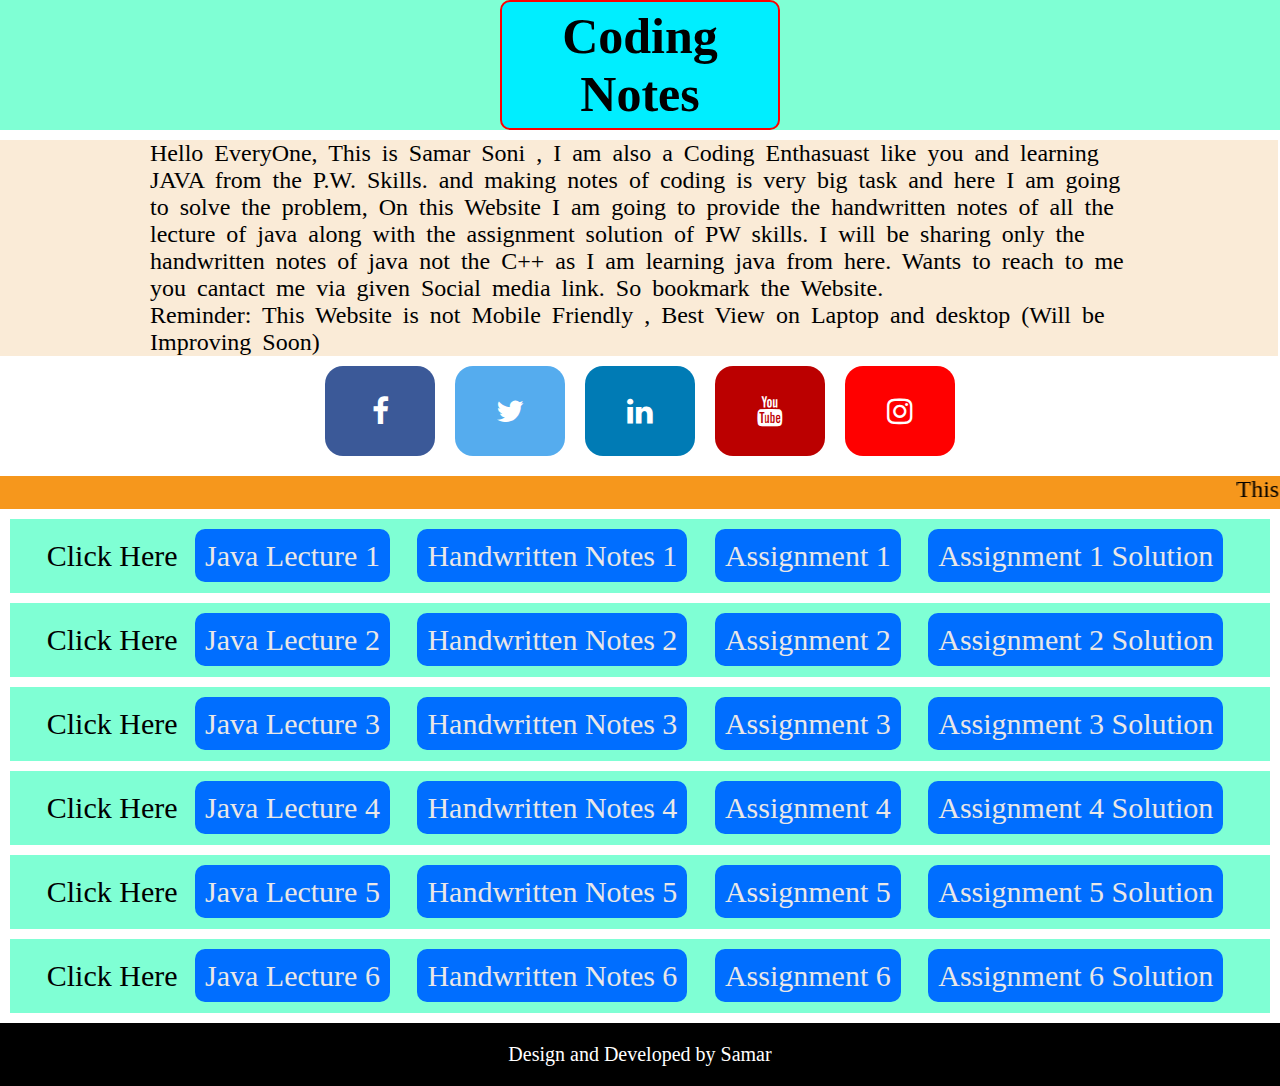
==== index.html @ 1e8b0381 "Add files via upload" ====
<!DOCTYPE html>
<html lang="en">

<head>
    <meta charset="UTF-8">
    <meta http-equiv="X-UA-Compatible" content="IE=edge">
    <meta name="viewport" content="width=device-width, initial-scale=1.0">
    <title>Coding Notes</title>
    <link rel="stylesheet" href="Style.css">
    <meta name="viewport" content="width=device-width, initial-scale=1">
    <link rel="stylesheet" href="https://cdnjs.cloudflare.com/ajax/libs/font-awesome/4.7.0/css/font-awesome.min.css">
    <style>
        .fa {
            padding: 20px;
            font-size: 30px;
            width: 50px;
            text-align: center;
            text-decoration: none;
            margin: 5px 2px;
        }

        .fa:hover {
            opacity: 0.7;
        }

        .fa-facebook {
            background: #3B5998;
            color: white;
        }

        .fa-twitter {
            background: #55ACEE;
            color: white;
        }



        .fa-linkedin {
            background: #007bb5;
            color: white;
        }

        .fa-youtube {
            background: #bb0000;
            color: white;
        }

        .fa-instagram {
            background: red;
            color: white;
        }


       

      
    </style>
</head>

<body>
    <header>

        <H1>Coding Notes</H1>
    </header>
    <main>
        <div class="about">
           Hello EveryOne, This is Samar Soni , I am also a Coding Enthasuast like you and learning JAVA from the P.W. Skills.
           and making notes of coding is very big task and here I am going to solve the problem, On this Website I am going to provide the handwritten notes of all the lecture of java along with the assignment solution of PW skills. I will be sharing only the handwritten notes of java not the C++ as I am learning java from here. Wants to reach to me you cantact me via given Social media link. So bookmark the Website. <br>
           Reminder: This Website is not Mobile Friendly , Best View on Laptop and desktop (Will be Improving Soon)
        </div>
        <div class="contact">


            <a href="#" target="_blank " class="fa fa-facebook"></a>
            <a target="_blank" href="https://twitter.com/SamarSo18197546" class="fa fa-twitter"></a>

            <a href="https://www.linkedin.com/in/samar-soni-83386023b/" target="_blank" class="fa fa-linkedin"></a>
            <a href="https://www.youtube.com/channel/UC2zCnsR5nQfdtF0svKqH2iA" target="_blank"
                class="fa fa-youtube"></a>
            <a target="_blank" href="https://www.instagram.com/samarsoni2021/" class="fa fa-instagram"></a>

        </div>


        <div class="javanotes">
            <div class="description">
                <marquee behavior="" direction="left">
                    <p>This is the part where i am giving you all the handwritten notes of the classes conducted by the
                        faculties of PW Skills</p>
                </marquee>
            </div>

            <div class="link1">
                Click Here
                <a href="https://youtu.be/RJ733wzbNoA" target="_blank">Java Lecture 1</a>
                <a href="https://drive.google.com/file/d/12u0J5ziWyuWKfefnu_b1C9yTxb6JhgP1/view?usp=drivesdk"
                    target="_blank">Handwritten Notes 1</a>
                <a href="no assignment.html">Assignment 1</a>
                <a href="noassigmentsol.html">Assignment 1 Solution</a>
            </div>

            <div class="link2">
                Click Here
                <a href="coming.html">Java Lecture 2</a>
                <a href="coming.html">Handwritten Notes 2</a>
                <a href="coming.html">Assignment 2</a>
                <a href="coming.html">Assignment 2 Solution</a>
            </div>
            <div class="link3">
                Click Here
                <a href="#">Java Lecture 3</a>
                <a href="#">Handwritten Notes 3</a>
                <a href="#">Assignment 3</a>
                <a href="#">Assignment 3 Solution</a>
            </div>
            <div class="link4">
                Click Here
                <a href="#">Java Lecture 4</a>
                <a href="#">Handwritten Notes 4</a>
                <a href="#">Assignment 4</a>
                <a href="#">Assignment 4 Solution</a>
            </div>
            <div class="link5">
                Click Here
                <a href="#">Java Lecture 5</a>
                <a href="#">Handwritten Notes 5</a>
                <a href="#">Assignment 5</a>
                <a href="#">Assignment 5 Solution</a>
            </div>
            <div class="link6">
                Click Here
                <a href="#">Java Lecture 6</a>
                <a href="#">Handwritten Notes 6</a>
                <a href="#">Assignment 6</a>
                <a href="#">Assignment 6 Solution</a>
            </div>

    </main>
    <footer>
        <p>Design and Developed by Samar</p>
    </footer>
</body>

</html>
---- Style.css ----
*{
    margin: 0;
    padding: 0;
}
body{
    background-color: rgb(255, 255, 255);
}
header{
    background-color: aquamarine;

}

h1{
    background-color: rgb(0, 238, 255);
    text-align: center;
    padding: 5px;
    font-size: 50px;
    font-family: cursive;
    margin: 0px 500px 0px 500px;
    border: 2px solid red;
    border-radius: 10px;
}

.about{
    background-color: antiquewhite;
    font-family:'Times New Roman', Times, serif;
    font-size: 24px;
    padding: 0px 150px 0px 150px;
    margin: 10px 2px 0px 0px;
    line-gap-override: 5px;
    word-spacing: 5px;
}
.contact{
    display: flex;
    justify-content: center;
    
}
.contact a{
    padding: 30px;
    margin: 10px;
    border-radius: 18px;

}
.link1 {
    background-color: aquamarine;
    font-size: 30px;
    padding: 20px;
    text-align: center;
    margin: 10px;
}
.description {
    background-color:rgb(246, 151, 28);
    font-size: 24px;
    text-align: center;
    margin: 10px 0px 10px 0px;   
}
.link1 a{
    background-color: rgb(0, 110, 255);
    padding: 10px;
    border-radius: 10px;
    margin: 10px;
    text-decoration: none;
    color: rgb(233, 231, 231);
    margin: 10px;
}

.link1 a:hover{
    background-color: blue;
    color: white;
}
.link2 {
    background-color: aquamarine;
    font-size: 30px;
    padding: 20px;
    text-align: center;
    margin: 10px;
}
.link2 a{
    background-color: rgb(0, 110, 255);
    padding: 10px;
    border-radius: 10px;
    margin: 10px;
    text-decoration: none;
    color: rgb(233, 231, 231);
}

.link2 a:hover{
    background-color: blue;
    color: white;
}
.link3 {
    background-color: aquamarine;
    font-size: 30px;
    padding: 20px;
    text-align: center;
    margin: 10px;
}
.link3 a{
    background-color: rgb(0, 110, 255);
    padding: 10px;
    border-radius: 10px;
    margin: 10px;
    text-decoration: none;
    color: rgb(233, 231, 231);
}

.link3 a:hover{
    background-color: blue;
    color: white;
}
.link4 {
    background-color: aquamarine;
    font-size: 30px;
    padding: 20px;
    text-align: center;
    margin: 10px;
}
.link4 a{
    background-color: rgb(0, 110, 255);
    padding: 10px;
    border-radius: 10px;
    margin: 10px;
    text-decoration: none;
    color: rgb(233, 231, 231);
}

.link4 a:hover{
    background-color: blue;
    color: white;
}
.link5 {
    background-color: aquamarine;
    font-size: 30px;
    padding: 20px;
    text-align: center;
    margin: 10px;
}
.link5 a{
    background-color: rgb(0, 110, 255);
    padding: 10px;
    border-radius: 10px;
    margin: 10px;
    text-decoration: none;
    color: rgb(233, 231, 231);
}

.link5 a:hover{
    background-color: blue;
    color: white;
}
.link6 {
    background-color: aquamarine;
    font-size: 30px;
    padding: 20px;
    text-align: center;
     margin: 10px;
}
.link6 a{
    background-color: rgb(0, 110, 255);
    padding: 10px;
    border-radius: 10px;
    margin: 10px;
    text-decoration: none;
    color: rgb(233, 231, 231);
}

.link6 a:hover{
    background-color: blue;
    color: white;
}
footer{
    background-color: black;
    color: white;
    text-align: center;
    padding: 20px;
    font-size: 20px;
}
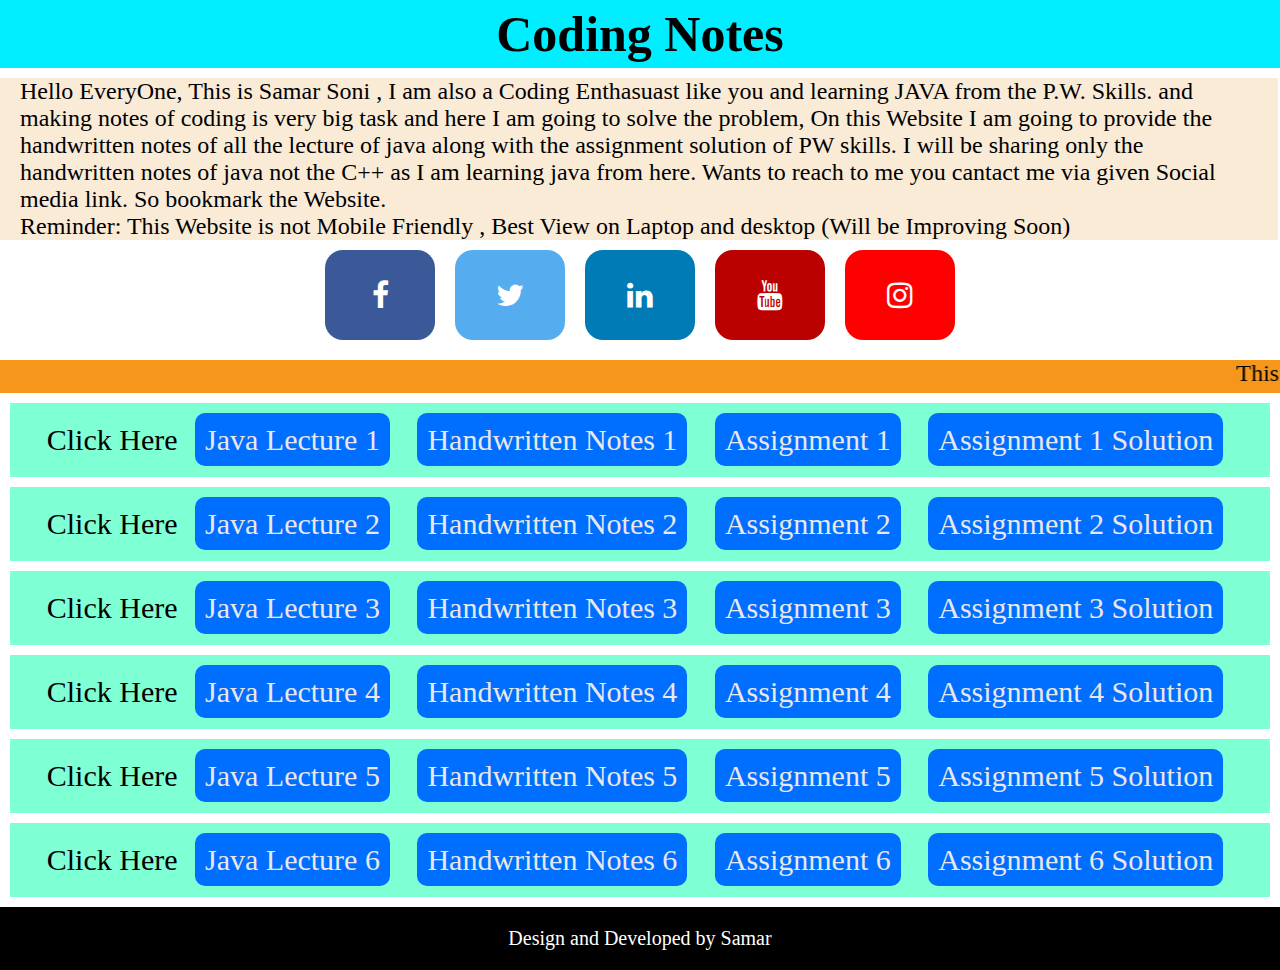
==== commit 7f553651: "lecture 2 updated" ====
--- a/index.html
+++ b/index.html
@@ -101,14 +101,14 @@
 
             <div class="link2">
                 Click Here
-                <a href="coming.html">Java Lecture 2</a>
+                <a href="https://youtu.be/FBTuKtGuAUY">Java Lecture 2</a>
                 <a href="coming.html">Handwritten Notes 2</a>
                 <a href="coming.html">Assignment 2</a>
                 <a href="coming.html">Assignment 2 Solution</a>
             </div>
             <div class="link3">
                 Click Here
-                <a href="#">Java Lecture 3</a>
+                <a href="https://youtu.be/BQ5PwItzNBY">Java Lecture 3</a>
                 <a href="#">Handwritten Notes 3</a>
                 <a href="#">Assignment 3</a>
                 <a href="#">Assignment 3 Solution</a>
@@ -141,4 +141,4 @@
     </footer>
 </body>
 
-</html>+</html>
--- a/Style.css
+++ b/Style.css
@@ -5,10 +5,7 @@
 body{
     background-color: rgb(255, 255, 255);
 }
-header{
-    background-color: aquamarine;
 
-}
 
 h1{
     background-color: rgb(0, 238, 255);
@@ -16,19 +13,16 @@
     padding: 5px;
     font-size: 50px;
     font-family: cursive;
-    margin: 0px 500px 0px 500px;
-    border: 2px solid red;
-    border-radius: 10px;
+
 }
 
 .about{
-    background-color: antiquewhite;
+     background-color: antiquewhite;
     font-family:'Times New Roman', Times, serif;
     font-size: 24px;
-    padding: 0px 150px 0px 150px;
+    padding: 0px 20px 0px 20px;
     margin: 10px 2px 0px 0px;
-    line-gap-override: 5px;
-    word-spacing: 5px;
+
 }
 .contact{
     display: flex;
@@ -174,4 +168,4 @@
     text-align: center;
     padding: 20px;
     font-size: 20px;
-}+}
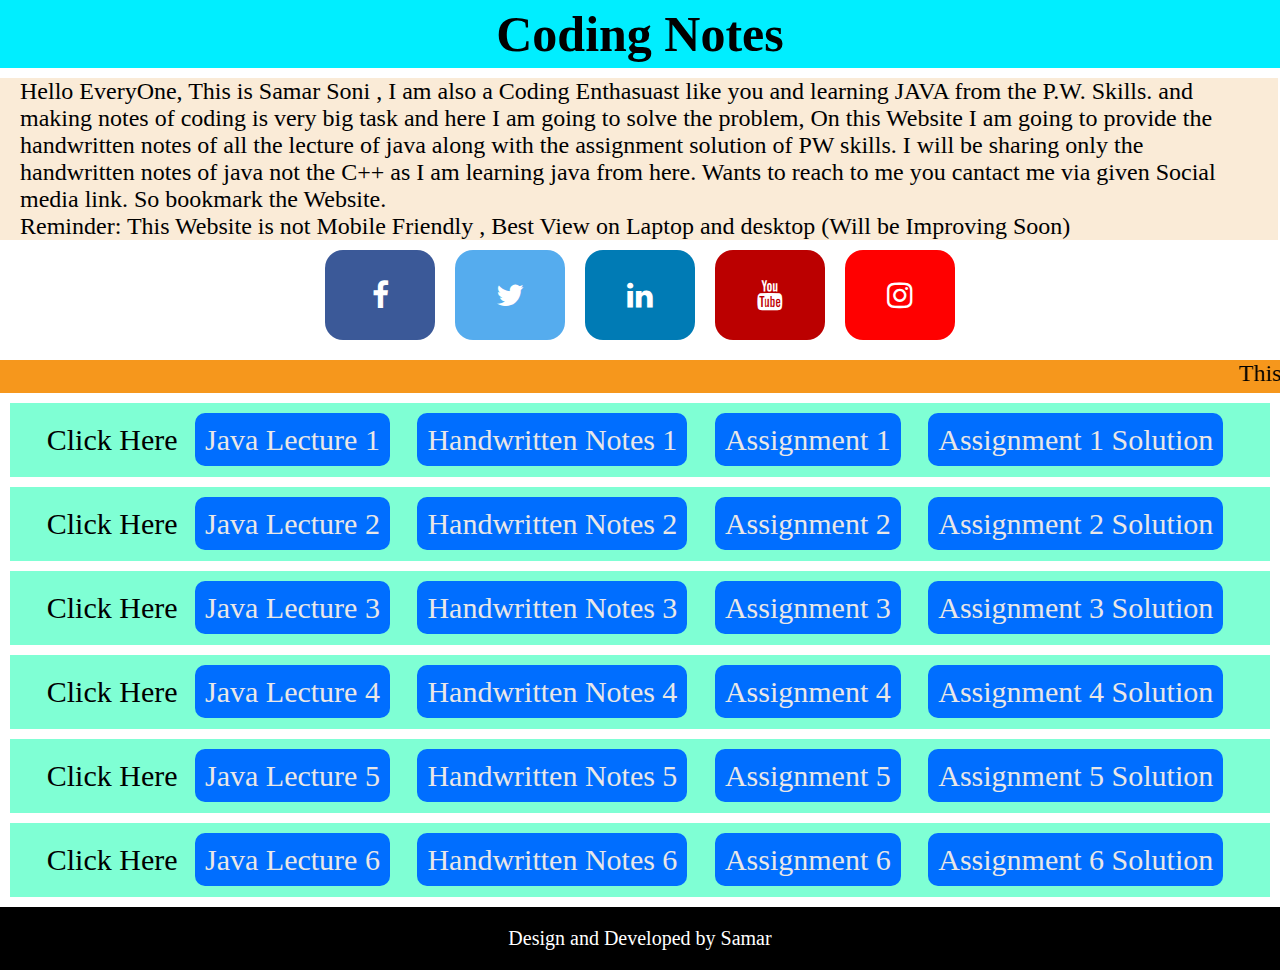
==== commit f6aa8211: "lecture 2 notes added" ====
--- a/index.html
+++ b/index.html
@@ -102,7 +102,7 @@
             <div class="link2">
                 Click Here
                 <a href="https://youtu.be/FBTuKtGuAUY">Java Lecture 2</a>
-                <a href="coming.html">Handwritten Notes 2</a>
+                <a href="https://drive.google.com/file/d/1HamVoFFKfFBsfM_0rQpNnsW1d-R22Cwe/view?usp=sharing">Handwritten Notes 2</a>
                 <a href="coming.html">Assignment 2</a>
                 <a href="coming.html">Assignment 2 Solution</a>
             </div>
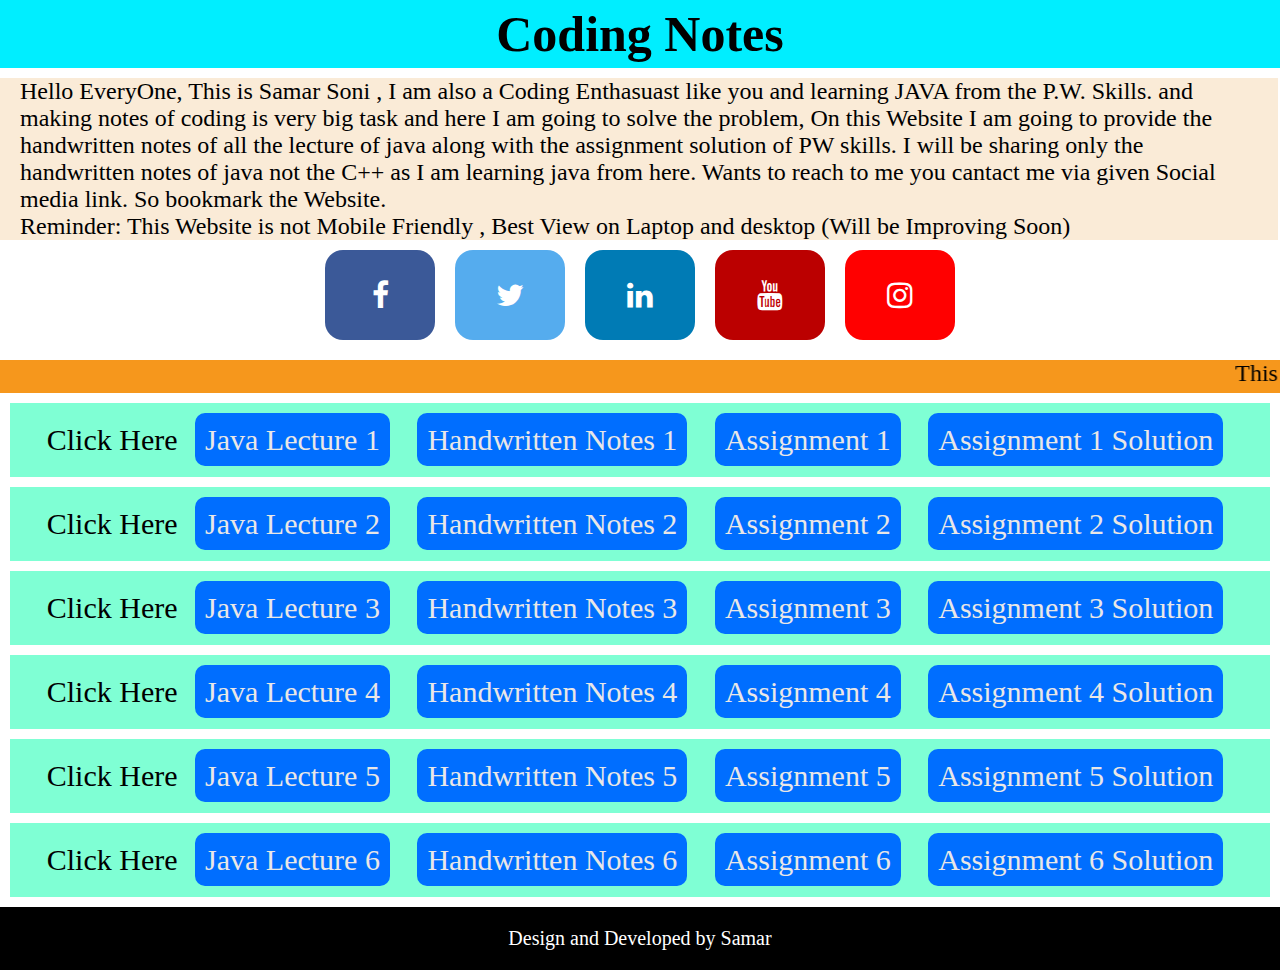
==== commit 879b2e57: "target=" ====
--- a/index.html
+++ b/index.html
@@ -101,14 +101,14 @@
 
             <div class="link2">
                 Click Here
-                <a href="https://youtu.be/FBTuKtGuAUY">Java Lecture 2</a>
-                <a href="https://drive.google.com/file/d/1HamVoFFKfFBsfM_0rQpNnsW1d-R22Cwe/view?usp=sharing">Handwritten Notes 2</a>
+                <a href="https://youtu.be/FBTuKtGuAUY" target="_blank">Java Lecture 2</a>
+                <a href="https://drive.google.com/file/d/1HamVoFFKfFBsfM_0rQpNnsW1d-R22Cwe/view?usp=sharing" target="_blank" >Handwritten Notes 2</a>
                 <a href="coming.html">Assignment 2</a>
                 <a href="coming.html">Assignment 2 Solution</a>
             </div>
             <div class="link3">
                 Click Here
-                <a href="https://youtu.be/BQ5PwItzNBY">Java Lecture 3</a>
+                <a href="https://youtu.be/BQ5PwItzNBY" target="_blank">Java Lecture 3</a>
                 <a href="#">Handwritten Notes 3</a>
                 <a href="#">Assignment 3</a>
                 <a href="#">Assignment 3 Solution</a>
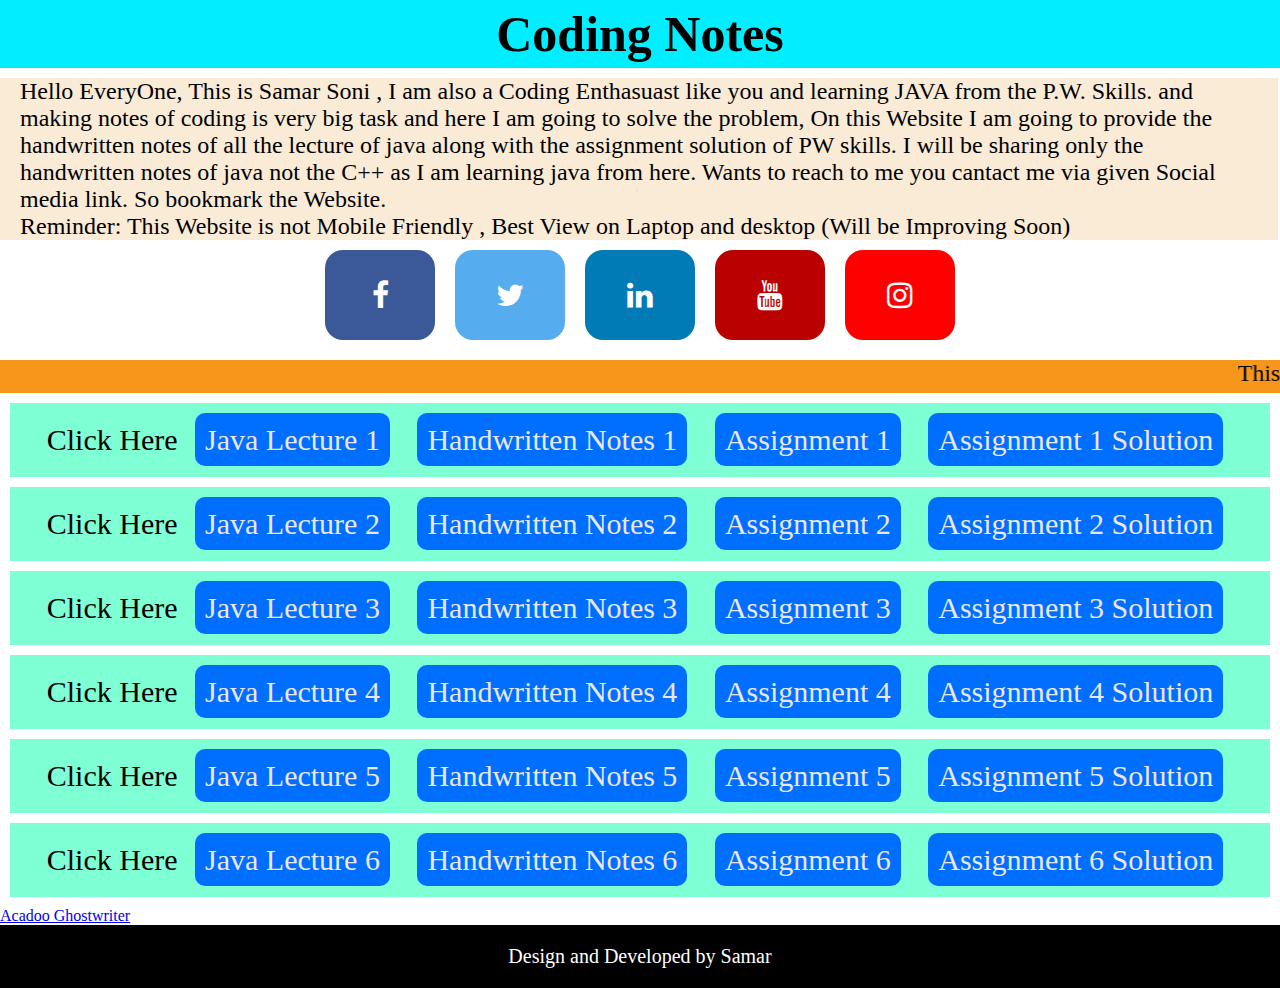
==== commit 7c84694a: "live visitor count added" ====
--- a/index.html
+++ b/index.html
@@ -134,6 +134,9 @@
                 <a href="#">Assignment 6</a>
                 <a href="#">Assignment 6 Solution</a>
             </div>
+            
+             <a href='https://acadooghostwriter.com/'>Acadoo Ghostwriter</a> <script type='text/javascript' src='https://www.freevisitorcounters.com/auth.php?id=880209003f0059b7a7670abad587089c8f2cf993'></script>
+<script type="text/javascript" src="https://www.freevisitorcounters.com/en/home/counter/975054/t/0"></script>
 
     </main>
     <footer>
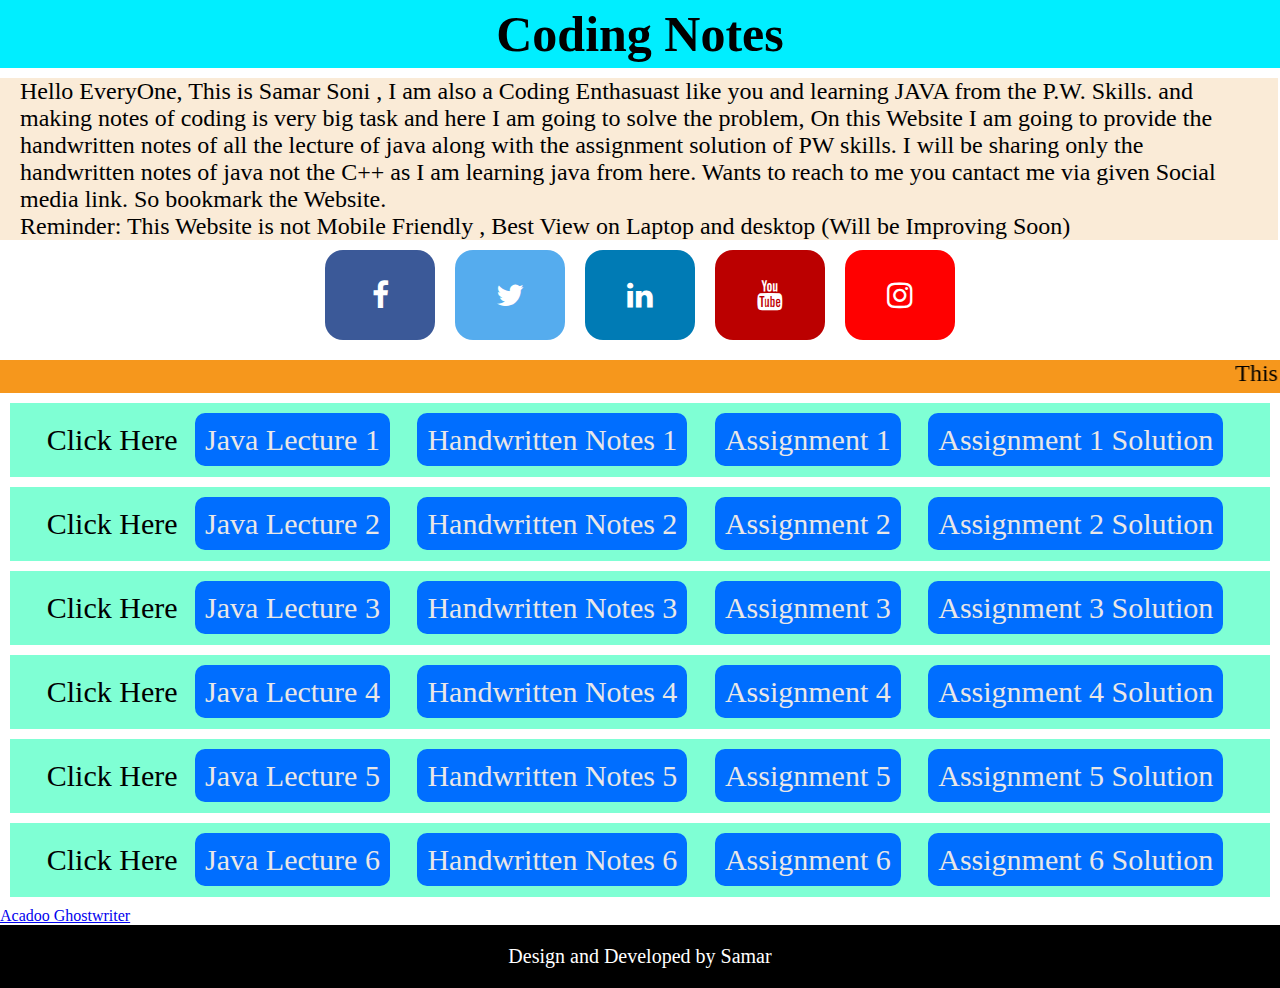
==== commit 5d62b9da: "style visit" ====
--- a/index.html
+++ b/index.html
@@ -134,10 +134,10 @@
                 <a href="#">Assignment 6</a>
                 <a href="#">Assignment 6 Solution</a>
             </div>
-            
+            <div class="visit">
              <a href='https://acadooghostwriter.com/'>Acadoo Ghostwriter</a> <script type='text/javascript' src='https://www.freevisitorcounters.com/auth.php?id=880209003f0059b7a7670abad587089c8f2cf993'></script>
 <script type="text/javascript" src="https://www.freevisitorcounters.com/en/home/counter/975054/t/0"></script>
-
+            </div>
     </main>
     <footer>
         <p>Design and Developed by Samar</p>
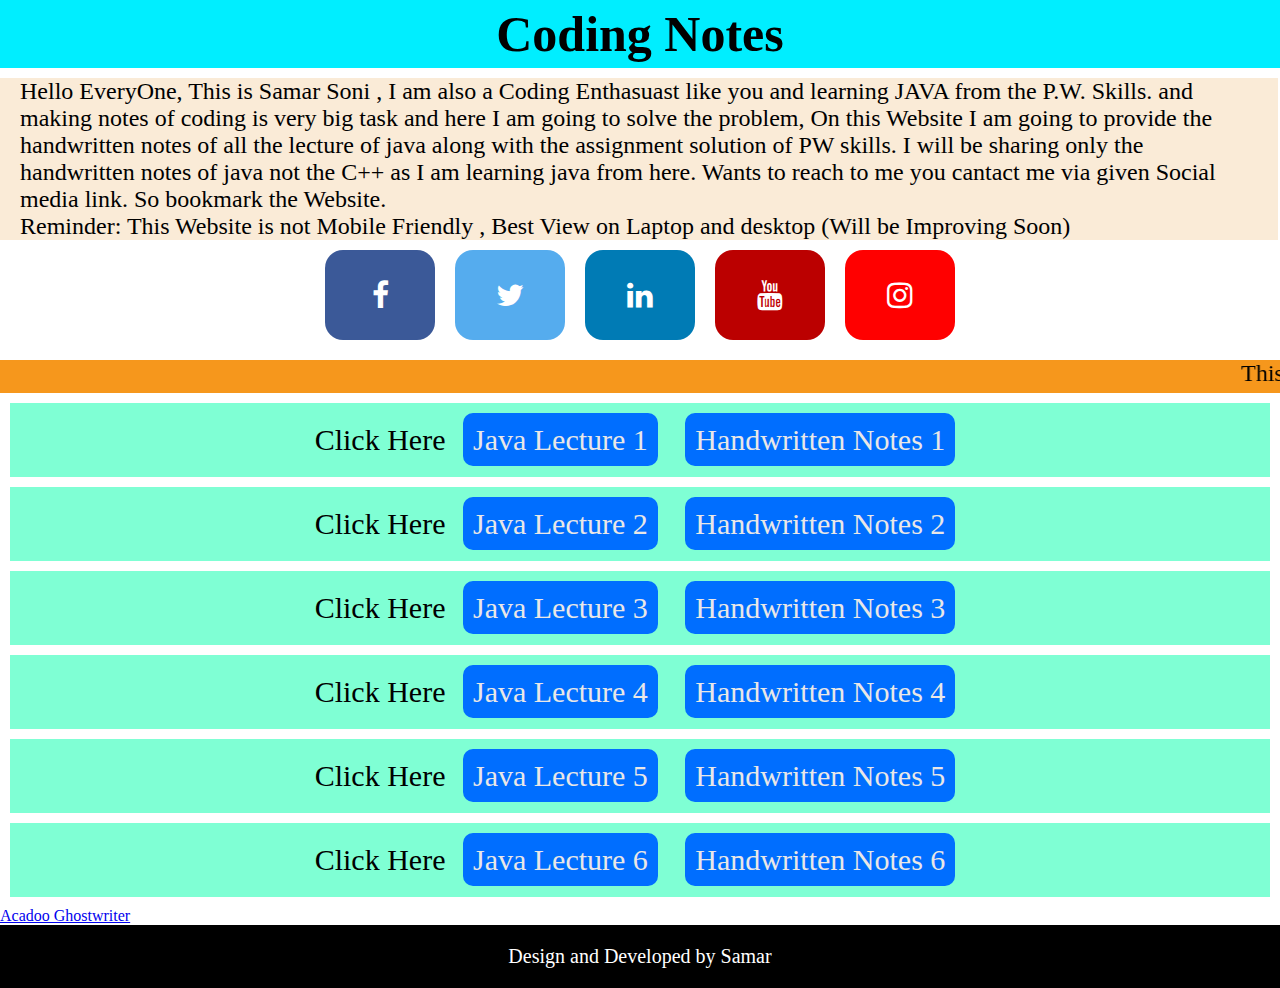
==== commit b265fc6a: "assignment removed" ====
--- a/index.html
+++ b/index.html
@@ -95,44 +95,38 @@
                 <a href="https://youtu.be/RJ733wzbNoA" target="_blank">Java Lecture 1</a>
                 <a href="https://drive.google.com/file/d/12u0J5ziWyuWKfefnu_b1C9yTxb6JhgP1/view?usp=drivesdk"
                     target="_blank">Handwritten Notes 1</a>
-                <a href="no assignment.html">Assignment 1</a>
-                <a href="noassigmentsol.html">Assignment 1 Solution</a>
+
             </div>
 
             <div class="link2">
                 Click Here
                 <a href="https://youtu.be/FBTuKtGuAUY" target="_blank">Java Lecture 2</a>
                 <a href="https://drive.google.com/file/d/1HamVoFFKfFBsfM_0rQpNnsW1d-R22Cwe/view?usp=sharing" target="_blank" >Handwritten Notes 2</a>
-                <a href="coming.html">Assignment 2</a>
-                <a href="coming.html">Assignment 2 Solution</a>
+              
             </div>
             <div class="link3">
                 Click Here
                 <a href="https://youtu.be/BQ5PwItzNBY" target="_blank">Java Lecture 3</a>
                 <a href="#">Handwritten Notes 3</a>
-                <a href="#">Assignment 3</a>
-                <a href="#">Assignment 3 Solution</a>
+              
             </div>
             <div class="link4">
                 Click Here
                 <a href="#">Java Lecture 4</a>
                 <a href="#">Handwritten Notes 4</a>
-                <a href="#">Assignment 4</a>
-                <a href="#">Assignment 4 Solution</a>
+             
             </div>
             <div class="link5">
                 Click Here
                 <a href="#">Java Lecture 5</a>
                 <a href="#">Handwritten Notes 5</a>
-                <a href="#">Assignment 5</a>
-                <a href="#">Assignment 5 Solution</a>
+              
             </div>
             <div class="link6">
                 Click Here
                 <a href="#">Java Lecture 6</a>
                 <a href="#">Handwritten Notes 6</a>
-                <a href="#">Assignment 6</a>
-                <a href="#">Assignment 6 Solution</a>
+             
             </div>
             <div class="visit">
              <a href='https://acadooghostwriter.com/'>Acadoo Ghostwriter</a> <script type='text/javascript' src='https://www.freevisitorcounters.com/auth.php?id=880209003f0059b7a7670abad587089c8f2cf993'></script>
--- a/Style.css
+++ b/Style.css
@@ -162,6 +162,10 @@
     background-color: blue;
     color: white;
 }
+.visit {
+    align item: center;
+}
+    
 footer{
     background-color: black;
     color: white;
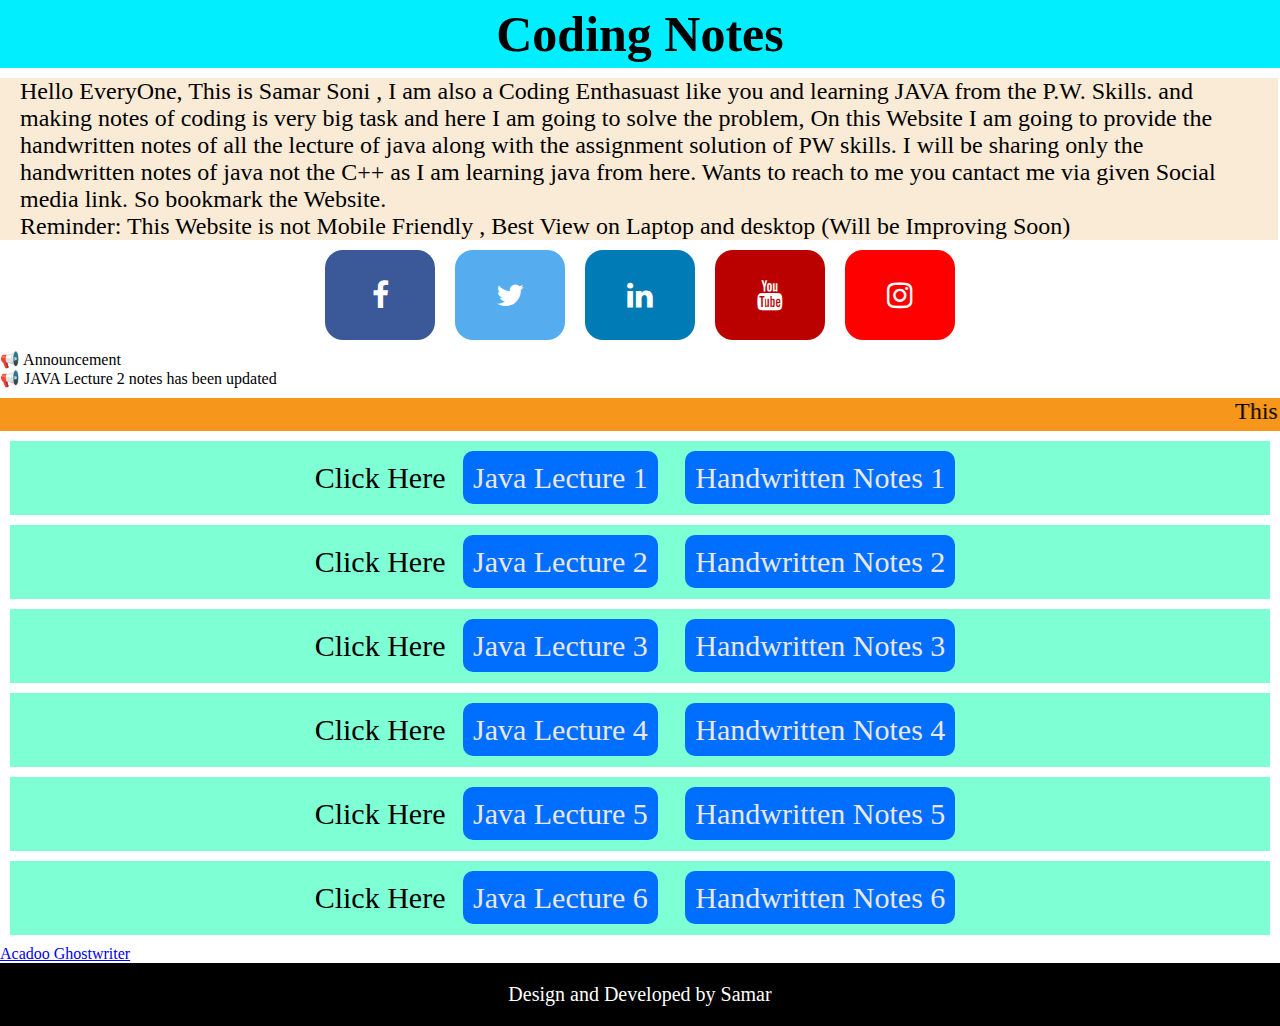
==== commit d735f9fb: "update" ====
--- a/index.html
+++ b/index.html
@@ -80,6 +80,11 @@
             <a target="_blank" href="https://www.instagram.com/samarsoni2021/" class="fa fa-instagram"></a>
 
         </div>
+        
+          <div class="announce">
+                <p>📢 Announcement</p>
+                <p>📢 JAVA Lecture 2 notes has been updated</p>
+            </div>
 
 
         <div class="javanotes">
